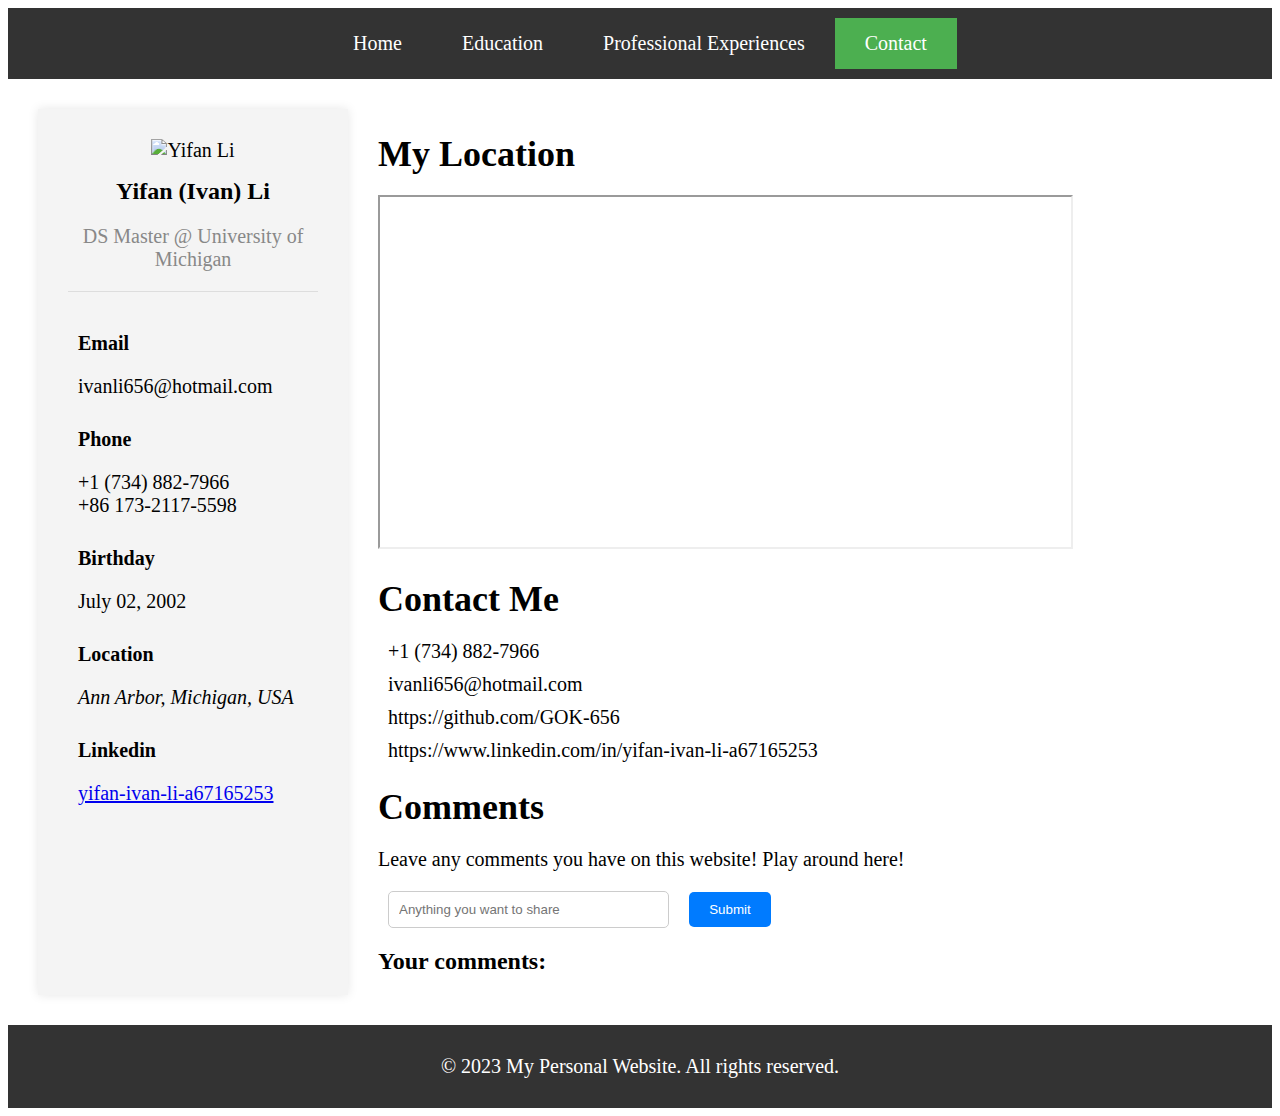
==== contact.html @ 56274e53 "v2" ====
<!DOCTYPE html>
<html lang="en">

<head>
    <meta charset="UTF-8">
    <meta name="viewport" content="width=device-width, initial-scale=1.0">
    <title>My Personal Website</title>
    <link rel="stylesheet" href="css/style.css">
</head>

<body>
    <header>
        <a class="skip" href="index.html">Skip to Main content</a>
        <nav>
            <ul>
                <li><a href="index.html">Home</a></li>
                <li><a href="education.html">Education</a></li>
                <li><a href="experience.html">Professional Experiences</a></li>
                <li><a href="contact.html" class="active">Contact</a></li>
            </ul>
        </nav>
    </header>

    <main>
        <div class="container">
            <div class="sidebar" data-sidebar>

                <div class="sidebar-info">

                    <figure class="avatar-box">
                        <img src="image/personal.jpg" alt="Yifan Li" width="135">
                    </figure>

                    <div class="info-content">
                        <h1 class="name">Yifan (Ivan) Li</h1>

                        <p class="title">DS Master @ University of Michigan</p>
                    </div>

                </div>

                <div class="sidebar-info_more">

                    <div class="separator"></div>

                    <ul class="contacts-list">

                        <li class="contact-item">

                            <div class="icon-box">
                                <ion-icon name="mail-outline"></ion-icon>
                            </div>

                            <div class="contact-info">
                                <p class="contact-title">Email</p>

                                <a href="mailto:ivanli656@hotmail.com" class="contact-link">ivanli656@hotmail.com</a>
                            </div>

                        </li>

                        <li class="contact-item">

                            <div class="icon-box">
                                <ion-icon name="phone-portrait-outline"></ion-icon>
                            </div>

                            <div class="contact-info">
                                <p class="contact-title">Phone</p>

                                <a href="tel:+17348827966" class="contact-link">+1 (734) 882-7966</a><br>
                                <a href="tel:+8617321175598" class="contact-link">+86 173-2117-5598</a>
                            </div>

                        </li>

                        <li class="contact-item">

                            <div class="icon-box">
                                <ion-icon name="calendar-outline"></ion-icon>
                            </div>

                            <div class="contact-info">
                                <p class="contact-title">Birthday</p>

                                <time datetime="2002-07-02">July 02, 2002</time>
                            </div>

                        </li>

                        <li class="contact-item">

                            <div class="icon-box">
                                <ion-icon name="location-outline"></ion-icon>
                            </div>

                            <div class="contact-info">
                                <p class="contact-title">Location</p>

                                <address>Ann Arbor, Michigan, USA</address>
                            </div>

                        </li>

                        <li class="contact-item">

                            <div class="icon-box">
                                <ion-icon name="logo-linkedin"></ion-icon>
                            </div>
                            <div class="contact-info">
                                <p class="contact-title">Linkedin</p>

                                <a
                                    href="https://www.linkedin.com/in/yifan-ivan-li-a67165253">yifan-ivan-li-a67165253</a>
                            </div>

                    </ul>

                </div>
            </div>
            <div class="content">
                <div class="contact-block">
                    <h1>My Location</h1>
                    <section class="mapbox" data-mapbox>
                        <figure>
                            <iframe
                                src="https://www.google.com/maps/embed/v1/place?q=1929%20Plymouth%20Road%2C%20%E5%AE%89%E5%A8%9C%E5%A0%A1%E5%AF%86%E6%AD%87%E6%A0%B9%E7%BE%8E%E5%9B%BD&key=AIzaSyAi82nspZKB2Ea5ZOsnX_5wKr3TMf18Poo"
                                loading="lazy"></iframe>
                        </figure>
                    </section>
                </div>
                <div class="contact-block">
                    <h1>Contact Me</h1>
                    <ul>
                        <li>
                            <ion-icon name="phone-portrait-outline"></ion-icon><a href="tel:+17348827966"
                                class="contact-link">+1 (734) 882-7966</a>
                        </li>
                        <li>
                            <ion-icon name="mail-outline"></ion-icon><a href="mailto:ivanli656@hotmail.com"
                                class="contact-link">ivanli656@hotmail.com</a>
                        </li>
                        <li>
                            <ion-icon name="logo-github"></ion-icon><a href="https://github.com/GOK-656"
                                class="contact-link">https://github.com/GOK-656</a>
                        </li>
                        <li>
                            <ion-icon name="logo-linkedin"></ion-icon><a
                                href="https://www.linkedin.com/in/yifan-ivan-li-a67165253" class="contact-link">https://www.linkedin.com/in/yifan-ivan-li-a67165253</a>
                        </li>
                    </ul>
                </div>
                <div class="contact-block">
                    <h1>Comments</h1>
                    <p>Leave any comments you have on this website! Play around here!</p>
                    <form id="inputForm">
                        <label for="comment"></label>
                        <input type="text" id="comment" required placeholder="Anything you want to share">
                    
                        <button type="button" id="submitForm">Submit</button>
                    </form>
                    <h2>Your comments:</h2>
                    <ul id="commentList"></ul>                   
                </div>
            </div>
        </div>
    </main>

    <footer>
        <p>&copy; 2023 My Personal Website. All rights reserved.</p>
    </footer>
    <script type="module" src="https://unpkg.com/ionicons@7.1.0/dist/ionicons/ionicons.esm.js"></script>
    <script nomodule src="https://unpkg.com/ionicons@7.1.0/dist/ionicons/ionicons.js"></script>
    <script src="js/contact.js"></script>
    <script src="js/script.js"></script>
</body>

</html>
---- css/style.css ----
.skip {
  position: absolute;
  top: -1000px;
  height: 25px;
  background-color: white;
}

.skip:focus {
  top: 10px;
}

/* titles */
h1 {
  font-size: 36px;
  font-weight: bold;
  margin-bottom: 20px;
}

h2 {
  font-size: 24px;
  font-weight: bold;
  margin-bottom: 20px;
}

body {
  font-size: 16px; /* change when needed */
}

main {
  margin: 30px;
}

/* Nav */
nav {
  background-color: #333;
  padding: 10px;
  display: flex;
  flex-direction: column;
  justify-content: center;
  align-items: center;
}

nav ul {
  list-style-type: none;
  margin: 0;
  padding: 0;
  overflow: hidden;
}

nav li {
  float: left;
}

nav a {
  display: block;
  color: white;
  text-align: center;
  padding: 14px 30px;
  text-decoration: none;
}

nav a:hover {
  background-color: #111;
}

nav a.active {
  background-color: #4CAF50;
}

/* Sidebar */
.container {
  display: flex;
}

.sidebar {
  width: 250px;
  background-color: #f4f4f4;
  padding: 30px;
  box-shadow: 0 0 10px rgba(0, 0, 0, 0.1);
  display: none;
}

.sidebar-info {
  margin-bottom: 20px;
}

.avatar-box {
  text-align: center;
  margin-bottom: 20px;
  margin: auto;
}


.info-content .name {
  font-size: 24px;
  font-weight: bold;
  text-align: center;
}

.info-content .title {
  text-align: center;
  color: #888;
}

.contacts-list {
  list-style: none;
  padding: 0;
}

.contact-item {
  display: flex;
  align-items: center;
  margin-bottom: 10px;
}

.icon-box {
  margin-right: 10px;
}

.contact-title {
  font-weight: bold;
}

.contact-link {
  color: #333;
  text-decoration: none;
}

.separator {
  border-top: 1px solid #ddd;
  margin: 20px 0;
}

/* Footer */
footer {
  background-color: #333;
  color: #fff;
  text-align: center;
  padding: 10px;
}

/* Main content */
.content {
  flex-grow: 1;
  padding-left: 30px; 
}

.skills {
  display: flex;
  justify-content: space-around;
  flex-wrap: wrap;
  gap: 20px;
}

.skills .skill-block {
  background-color: #f4f4f4;
  box-shadow: 0 0 10px rgba(0, 0, 0, 0.1);
  transition: transform 0.3s ease, box-shadow 0.3s ease;
  width: 200px; 
  
}

.skills .skill-block:hover {
  transform: scale(1.1); /* Slightly enlarge the block */
  box-shadow: 0 0 20px rgba(0, 0, 0, 0.2); /* Increase the shadow */
}

.skills .skill-name {
  font-weight: bold;
  font-size: 20px;
  background-color: #ddd;
  padding: 10px;
  margin: auto;
  text-align: center;
  height: 40px;
}

.skills p {
  padding: 10px;
}

.awards ul {
  list-style-type: none;
  padding: 0;
}

.awards li {
  background-color: #f4f4f4;
  padding: 10px;
  margin-bottom: 10px;
  border-radius: 5px;
}

/* education */
.school {
  display: flex;
  justify-content: space-around;
  align-items: center;
  flex-wrap: wrap;
  border: 1px solid #ccc;
  border-radius: 5px;
  padding: 20px;
  margin-bottom: 20px;
}

.school div:first-child {
  margin: auto;
}

.school img {
  width: 100px;
  height: 100px;
  object-fit: cover;
}

.school-name {
  font-size: 28px;
  font-weight: bold;
}

.school ul {
  padding: 10px;
}


/* experience */
.company {
  display: flex;
  justify-content: space-around;
  align-items: center;
  flex-wrap: wrap;
  border: 1px solid #ccc;
  border-radius: 5px;
  padding: 20px;
  margin-bottom: 20px;
}

.company div:first-child {
  margin: auto;
}

.company img {
  width: 100px;
  height: 100px;
  object-fit: cover;
}

.company-name {
  font-size: 28px;
  font-weight: bold;
}

.company ul {
  padding: 10px;
}


.project {
  background-color: #f8f8f8;
  border-radius: 10px;
  padding: 20px;
  margin-bottom: 20px;
}

.project-name {
  font-size: 1.5em;
  font-weight: bold;
  margin-bottom: 10px;
}


.project li {
  margin-bottom: 10px;
}

.project ion-icon {
  color: #4078c0;
  font-size: 1.2em;
  margin-right: 5px;
}

/* contact */
.mapbox figure {
  margin: 0;
}
.mapbox iframe {
  width: 80%;
  height: 350px;
}

.contact-block ul {
  list-style-type: none;
  padding: 0;
}

.contact-block ul li {
  margin-bottom: 10px;
}

.contact-block ul li ion-icon {
  margin-right: 10px;
}

.contact-link {
  color: #000;
  text-decoration: none;
}

.contact-link:hover {
  text-decoration: underline;
}

#commentList li {
  background-color: #f4f4f4;
  padding: 10px;
  margin-bottom: 10px;
  border-radius: 5px;
}

#inputForm {
  display: flex;
  flex-direction: row;
  justify-content: flex-start;
  align-items: center;
  flex-wrap: wrap;
  gap: 10px;
  margin-bottom: 20px;
}

#inputForm input {
  width: 30%;
  padding: 10px;
  border: 1px solid #ccc;
  border-radius: 5px;
  margin-right: 10px;
}

#submitForm {
  padding: 10px 20px;
  border: none;
  border-radius: 5px;
  background-color: #007BFF;
  color: #fff;
  cursor: pointer;
}

@media (min-width: 900px) {
  .company, .school {
    display: grid;
    grid-template-columns: 1fr 3fr;
    align-items: center;
    /* justify-items: center; */
    border: 1px solid #ccc;
    border-radius: 5px;
    padding: 20px;
    margin-bottom: 20px;
  }

  .sidebar {
    display: block;
  }
}

@media (min-width: 1200px) {
  body {
    font-size: 20px; /* change when needed */
  }
  .skills .skill-block {
    width: max(20%, 200px);
  }
  
}
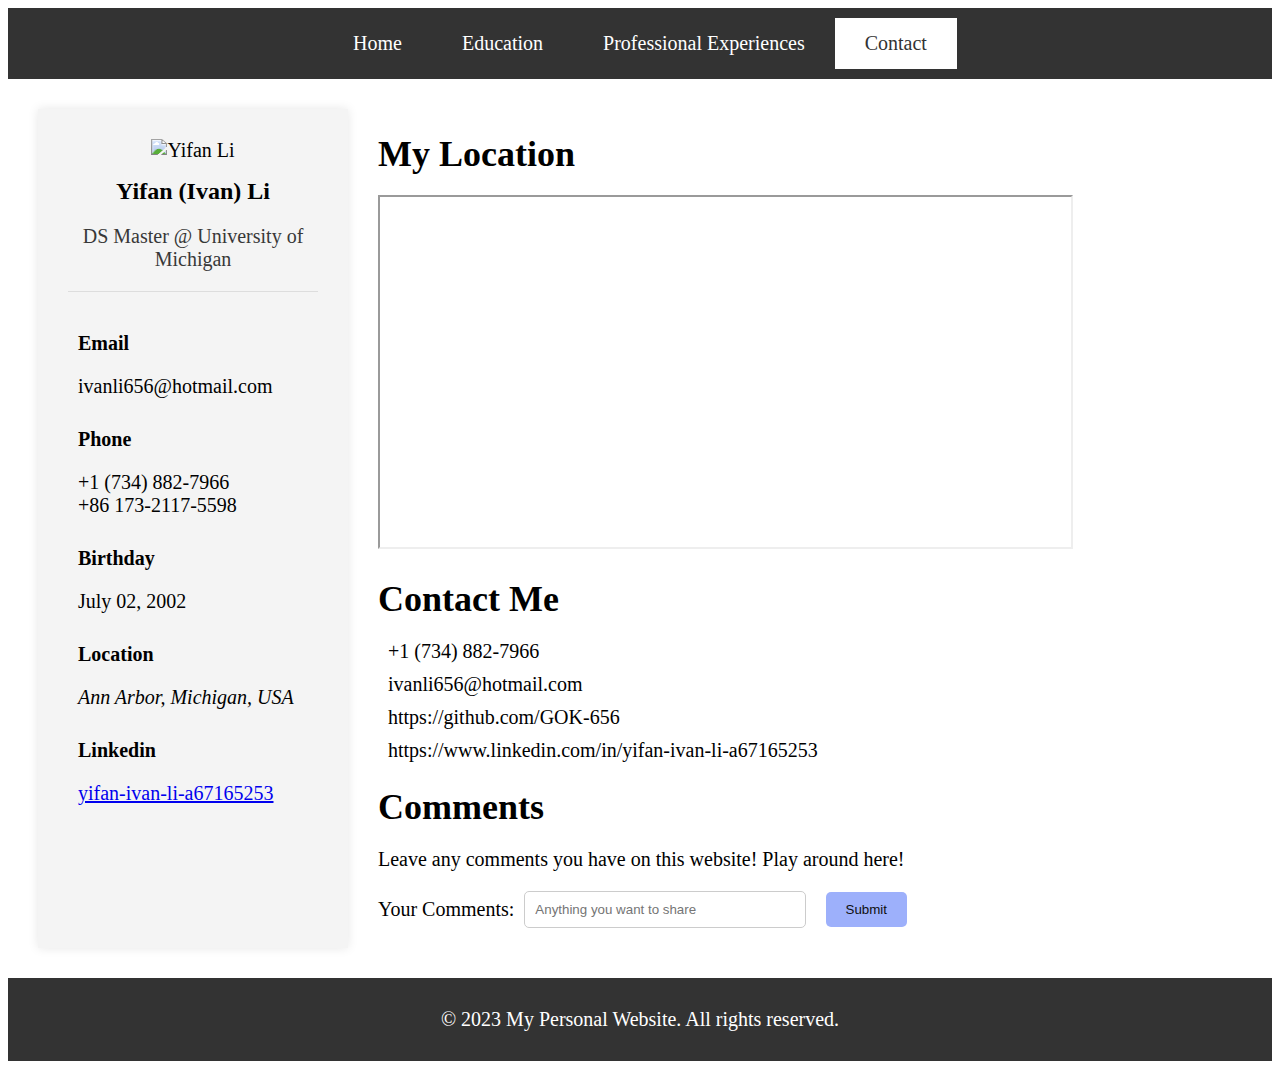
==== commit f2772b31: "fix wave and axe issues" ====
--- a/contact.html
+++ b/contact.html
@@ -48,7 +48,7 @@
                         <li class="contact-item">
 
                             <div class="icon-box">
-                                <ion-icon name="mail-outline"></ion-icon>
+                                <ion-icon name="mail-outline" title="mail"></ion-icon>
                             </div>
 
                             <div class="contact-info">
@@ -62,7 +62,7 @@
                         <li class="contact-item">
 
                             <div class="icon-box">
-                                <ion-icon name="phone-portrait-outline"></ion-icon>
+                                <ion-icon name="phone-portrait-outline" title="phone"></ion-icon>
                             </div>
 
                             <div class="contact-info">
@@ -77,7 +77,7 @@
                         <li class="contact-item">
 
                             <div class="icon-box">
-                                <ion-icon name="calendar-outline"></ion-icon>
+                                <ion-icon name="calendar-outline" title="calendar"></ion-icon>
                             </div>
 
                             <div class="contact-info">
@@ -91,7 +91,7 @@
                         <li class="contact-item">
 
                             <div class="icon-box">
-                                <ion-icon name="location-outline"></ion-icon>
+                                <ion-icon name="location-outline" title="location"></ion-icon>
                             </div>
 
                             <div class="contact-info">
@@ -105,7 +105,7 @@
                         <li class="contact-item">
 
                             <div class="icon-box">
-                                <ion-icon name="logo-linkedin"></ion-icon>
+                                <ion-icon name="logo-linkedin" title="linkedin"></ion-icon>
                             </div>
                             <div class="contact-info">
                                 <p class="contact-title">Linkedin</p>
@@ -125,7 +125,7 @@
                         <figure>
                             <iframe
                                 src="https://www.google.com/maps/embed/v1/place?q=1929%20Plymouth%20Road%2C%20%E5%AE%89%E5%A8%9C%E5%A0%A1%E5%AF%86%E6%AD%87%E6%A0%B9%E7%BE%8E%E5%9B%BD&key=AIzaSyAi82nspZKB2Ea5ZOsnX_5wKr3TMf18Poo"
-                                loading="lazy"></iframe>
+                                loading="lazy" title="map"></iframe>
                         </figure>
                     </section>
                 </div>
@@ -133,19 +133,19 @@
                     <h1>Contact Me</h1>
                     <ul>
                         <li>
-                            <ion-icon name="phone-portrait-outline"></ion-icon><a href="tel:+17348827966"
+                            <ion-icon name="phone-portrait-outline" title="phone"></ion-icon><a href="tel:+17348827966"
                                 class="contact-link">+1 (734) 882-7966</a>
                         </li>
                         <li>
-                            <ion-icon name="mail-outline"></ion-icon><a href="mailto:ivanli656@hotmail.com"
+                            <ion-icon name="mail-outline" title="mail"></ion-icon><a href="mailto:ivanli656@hotmail.com"
                                 class="contact-link">ivanli656@hotmail.com</a>
                         </li>
                         <li>
-                            <ion-icon name="logo-github"></ion-icon><a href="https://github.com/GOK-656"
+                            <ion-icon name="logo-github" title="github"></ion-icon><a href="https://github.com/GOK-656"
                                 class="contact-link">https://github.com/GOK-656</a>
                         </li>
                         <li>
-                            <ion-icon name="logo-linkedin"></ion-icon><a
+                            <ion-icon name="logo-linkedin" title="linkedin"></ion-icon><a
                                 href="https://www.linkedin.com/in/yifan-ivan-li-a67165253" class="contact-link">https://www.linkedin.com/in/yifan-ivan-li-a67165253</a>
                         </li>
                     </ul>
@@ -154,12 +154,12 @@
                     <h1>Comments</h1>
                     <p>Leave any comments you have on this website! Play around here!</p>
                     <form id="inputForm">
-                        <label for="comment"></label>
+                        <label for="comment">Your Comments:</label>
                         <input type="text" id="comment" required placeholder="Anything you want to share">
                     
                         <button type="button" id="submitForm">Submit</button>
                     </form>
-                    <h2>Your comments:</h2>
+                    
                     <ul id="commentList"></ul>                   
                 </div>
             </div>
--- a/css/style.css
+++ b/css/style.css
@@ -64,7 +64,8 @@
 }
 
 nav a.active {
-  background-color: #4CAF50;
+  background-color: #fff;
+  color: #333;
 }
 
 /* Sidebar */
@@ -99,7 +100,7 @@
 
 .info-content .title {
   text-align: center;
-  color: #888;
+  color: #383838;
 }
 
 .contacts-list {
@@ -339,8 +340,8 @@
   padding: 10px 20px;
   border: none;
   border-radius: 5px;
-  background-color: #007BFF;
-  color: #fff;
+  background-color: #9db0fb;
+  color: #0f0f0f;
   cursor: pointer;
 }
 
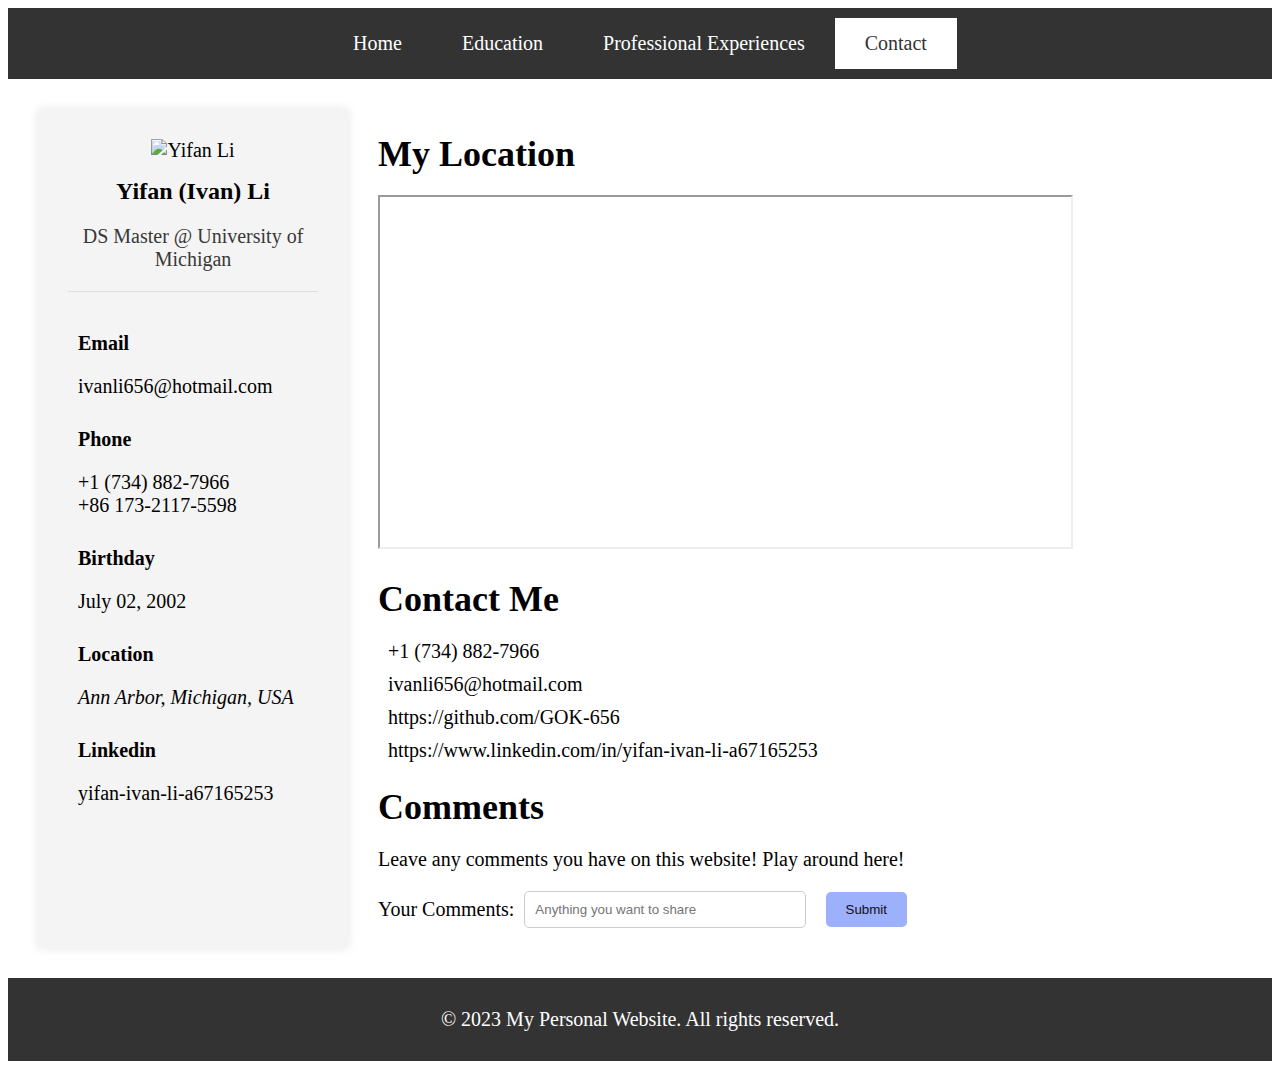
==== commit 83391b22: "fix website link" ====
--- a/contact.html
+++ b/contact.html
@@ -111,7 +111,7 @@
                                 <p class="contact-title">Linkedin</p>
 
                                 <a
-                                    href="https://www.linkedin.com/in/yifan-ivan-li-a67165253">yifan-ivan-li-a67165253</a>
+                                    href="https://www.linkedin.com/in/yifan-ivan-li-a67165253" class="contact-link">yifan-ivan-li-a67165253</a>
                             </div>
 
                     </ul>
@@ -172,7 +172,7 @@
     <script type="module" src="https://unpkg.com/ionicons@7.1.0/dist/ionicons/ionicons.esm.js"></script>
     <script nomodule src="https://unpkg.com/ionicons@7.1.0/dist/ionicons/ionicons.js"></script>
     <script src="js/contact.js"></script>
-    <script src="js/script.js"></script>
+    <!-- <script src="js/script.js"></script> -->
 </body>
 
 </html>